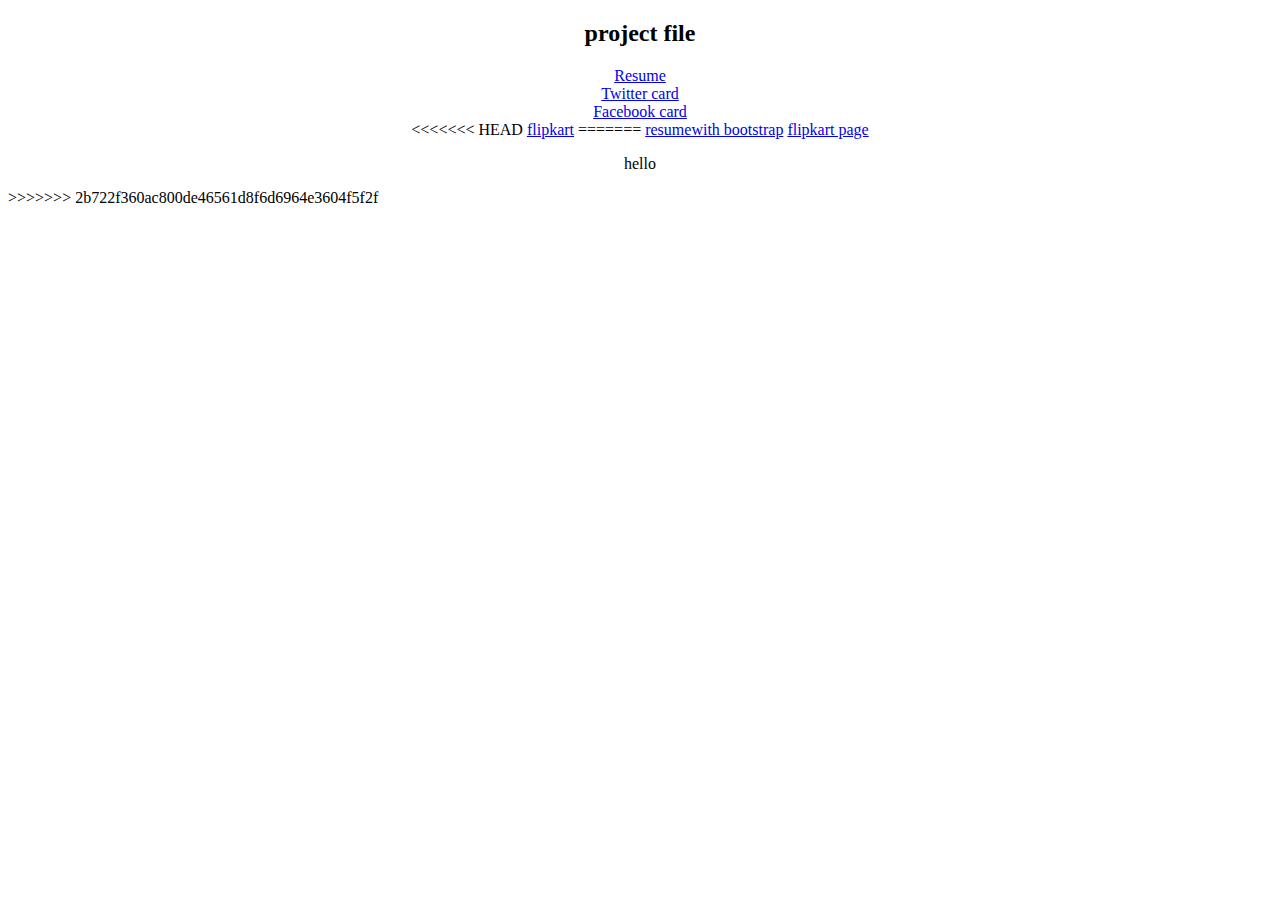
==== index.html @ bce6c2ac "first" ====
<!DOCTYPE html>
<html lang="en">
<head>
    <meta charset="UTF-8">
    <meta http-equiv="X-UA-Compatible" content="IE=edge">
    <meta name="viewport" content="width=device-width, initial-scale=1.0">
    <title>Document</title>
</head>
<body>
  <center><h2> project file</h2>
  <a href="resume.html">Resume</a><br>
  <a href="twitter.html">Twitter card</a><br>
  <a href="facebook.html">Facebook card</a><br>
<<<<<<< HEAD
  <a href="resumebootstrap.html"></a>
  <a href="flipkart.html">flipkart</a>
    
</body>

</html>
=======
  <a href="resumebootstrap.html">resumewith bootstrap</a>
  <a href="flipkart.html">flipkart page</a>
      <p>hello</p>
    </center>
    
</body>

</html>
>>>>>>> 2b722f360ac800de46561d8f6d6964e3604f5f2f
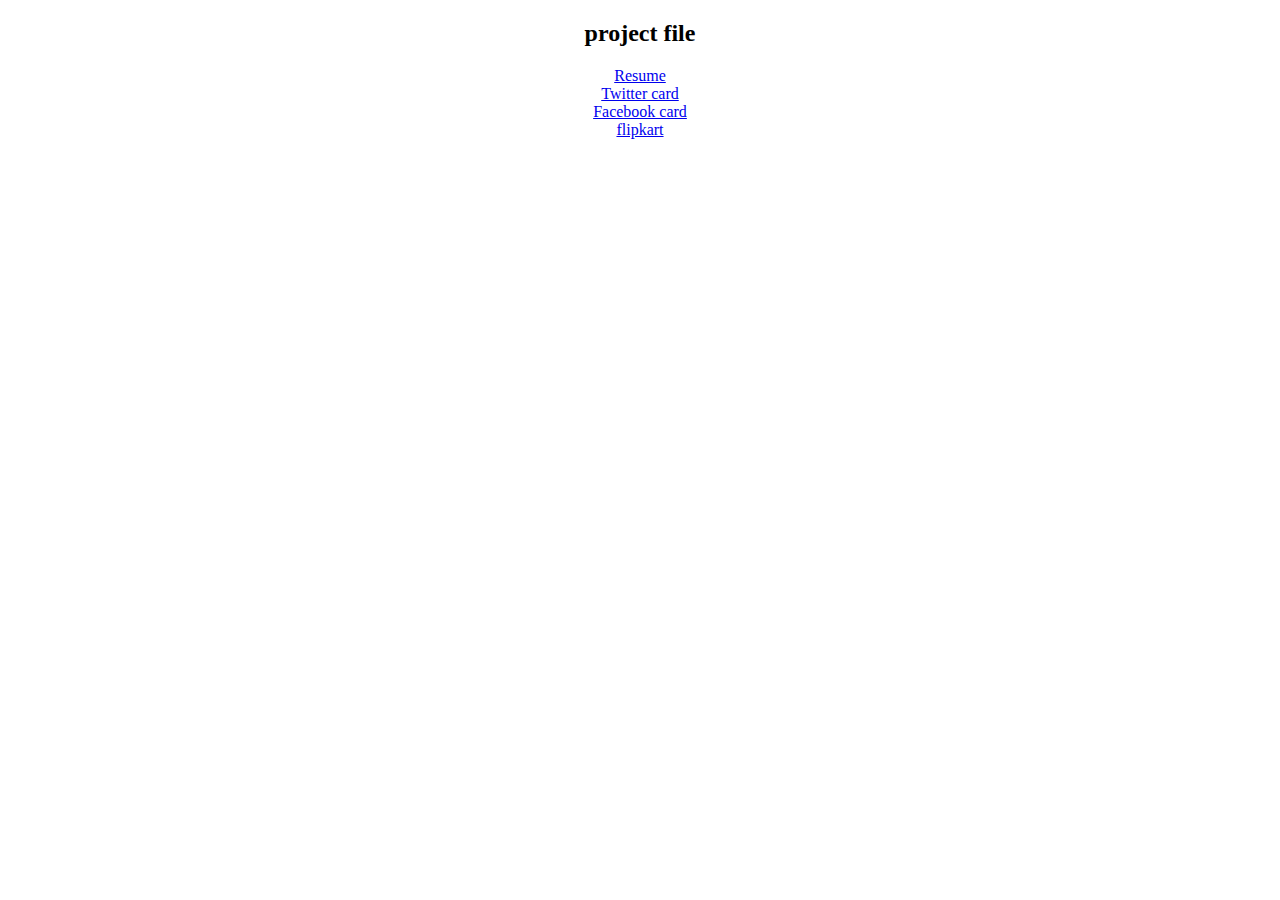
==== commit 04b42d3e: "second" ====
--- a/index.html
+++ b/index.html
@@ -12,20 +12,9 @@
   <a href="resume.html">Resume</a><br>
   <a href="twitter.html">Twitter card</a><br>
   <a href="facebook.html">Facebook card</a><br>
-<<<<<<< HEAD
   <a href="resumebootstrap.html"></a>
-  <a href="flipkart.html">flipkart</a>
+  <a href="flipkart.html">flipkart</a></center>
     
 </body>
 
 </html>
-=======
-  <a href="resumebootstrap.html">resumewith bootstrap</a>
-  <a href="flipkart.html">flipkart page</a>
-      <p>hello</p>
-    </center>
-    
-</body>
-
-</html>
->>>>>>> 2b722f360ac800de46561d8f6d6964e3604f5f2f
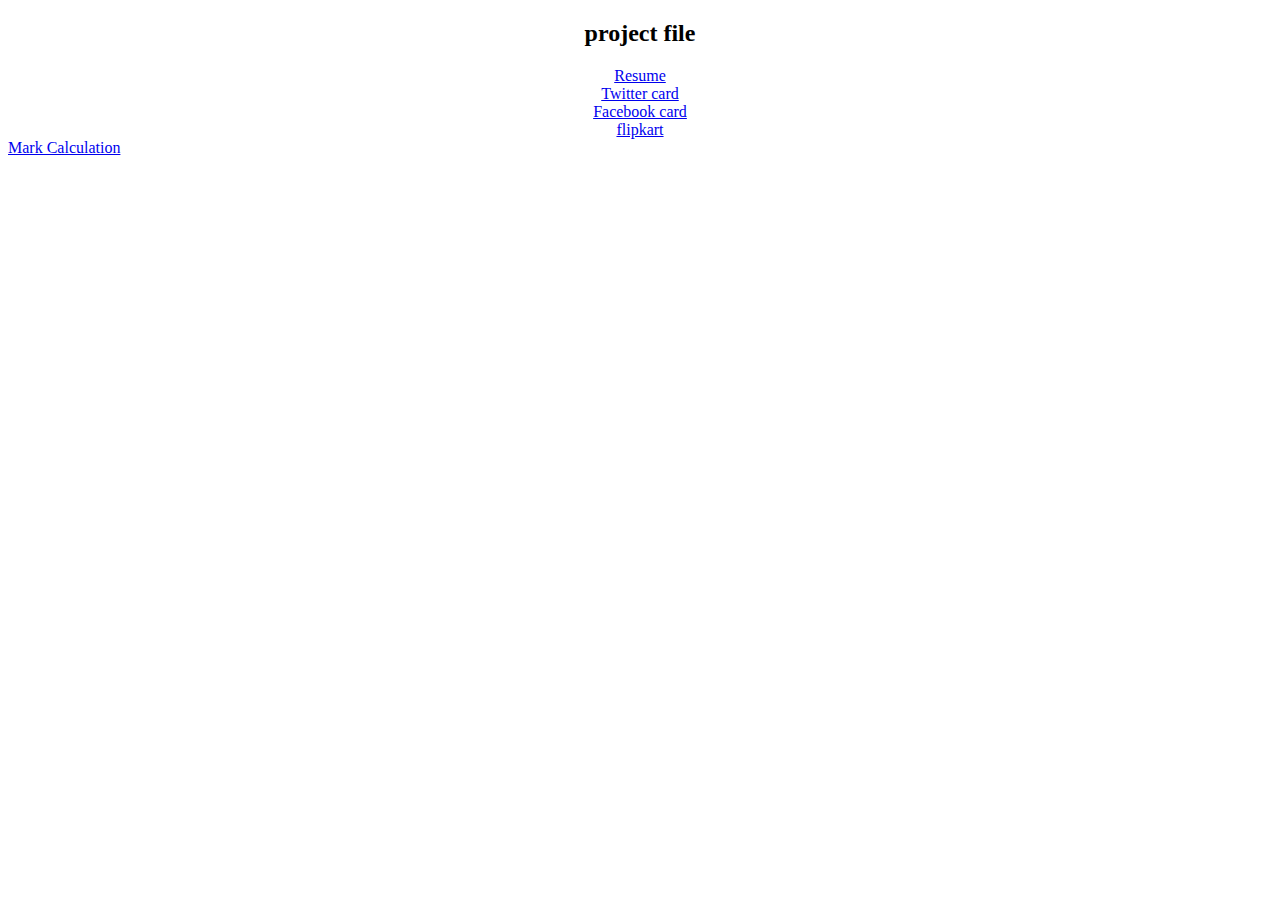
==== commit a30a6788: "index" ====
--- a/index.html
+++ b/index.html
@@ -14,7 +14,7 @@
   <a href="facebook.html">Facebook card</a><br>
   <a href="resumebootstrap.html"></a>
   <a href="flipkart.html">flipkart</a></center>
-    
+   <a href="mark calc.html">Mark Calculation</a> 
 </body>
 
 </html>
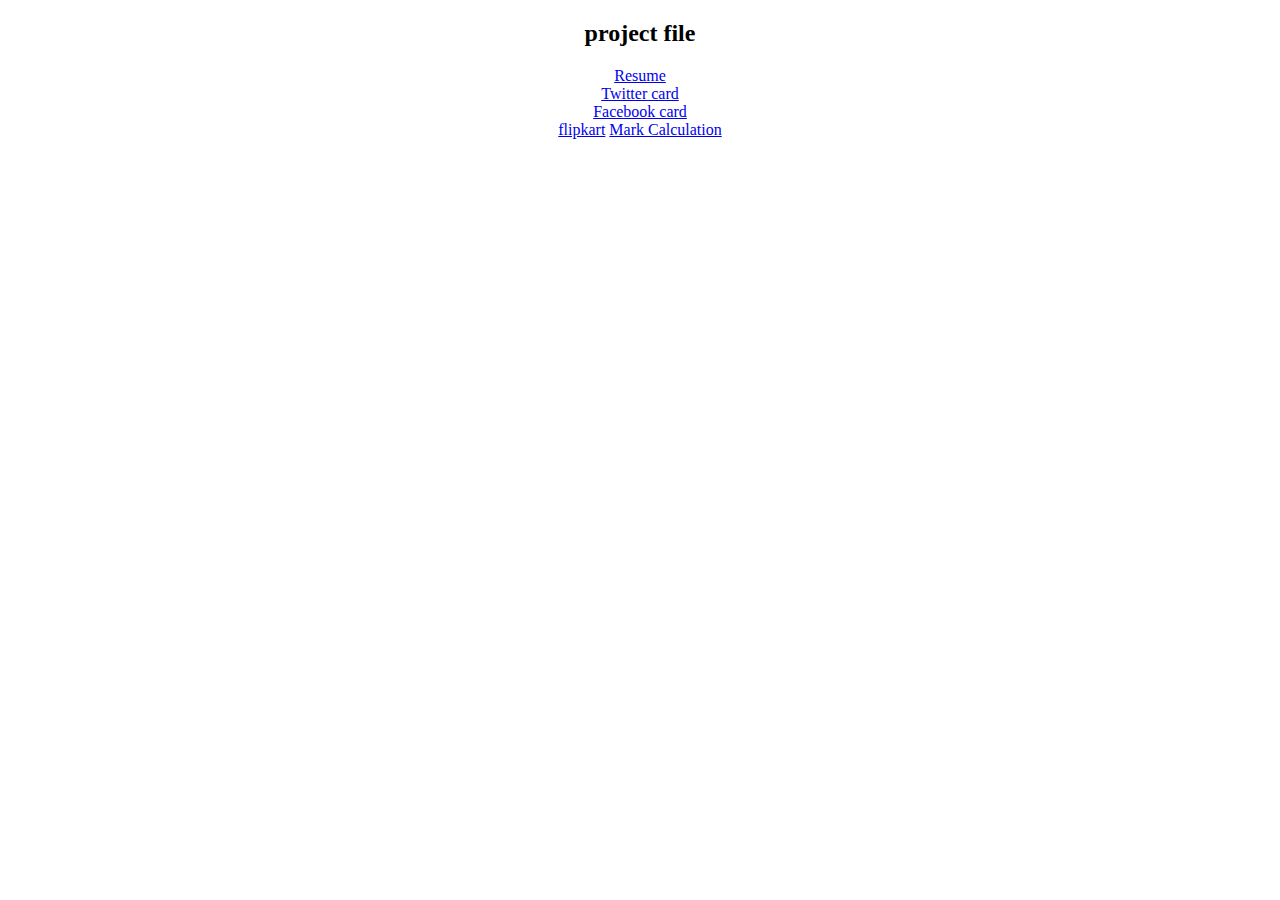
==== commit 0bf8d1f8: "index" ====
--- a/index.html
+++ b/index.html
@@ -13,8 +13,8 @@
   <a href="twitter.html">Twitter card</a><br>
   <a href="facebook.html">Facebook card</a><br>
   <a href="resumebootstrap.html"></a>
-  <a href="flipkart.html">flipkart</a></center>
-   <a href="mark calc.html">Mark Calculation</a> 
+  <a href="flipkart.html">flipkart</a>
+   <a href="mark calc.html">Mark Calculation</a> </center>
 </body>
 
 </html>
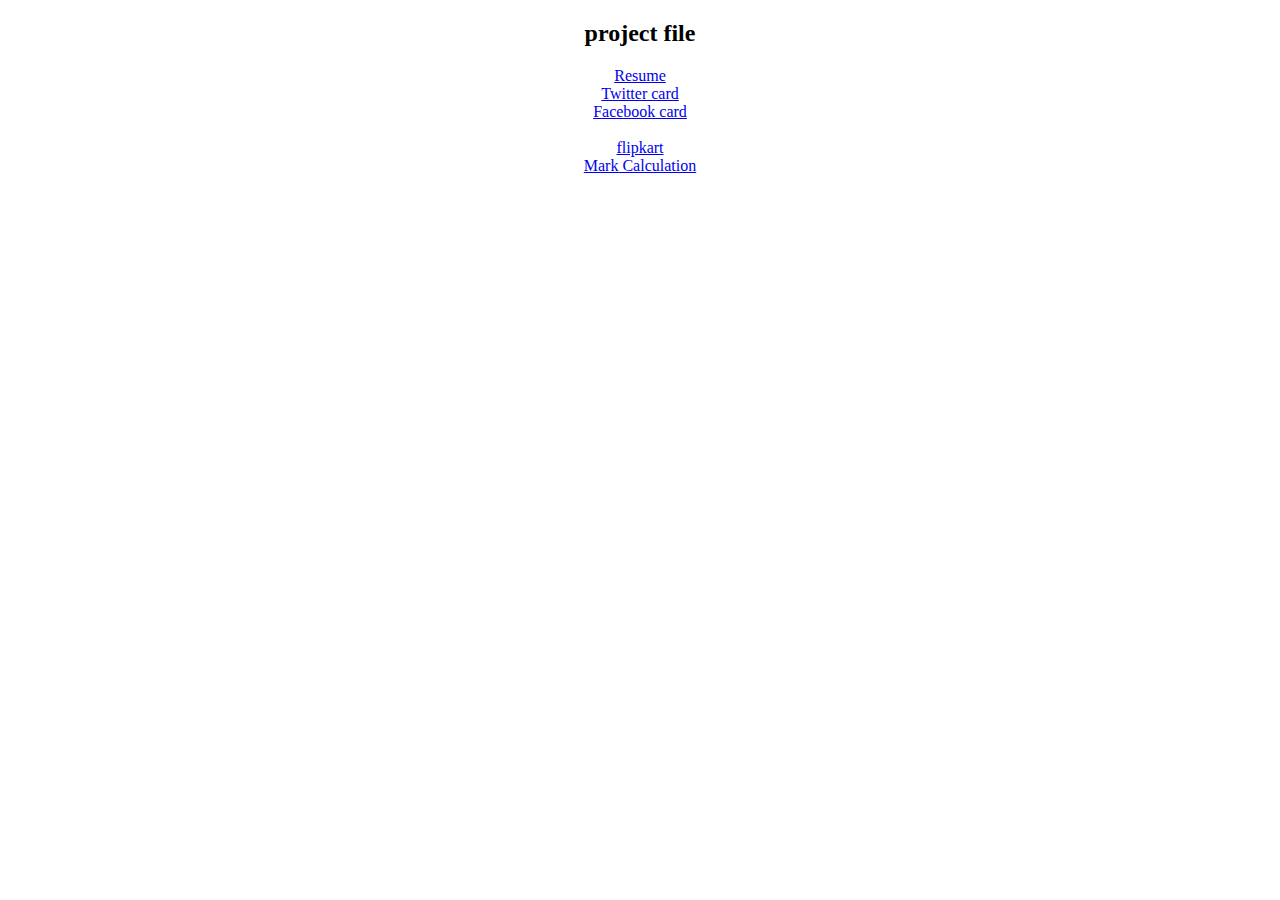
==== commit ab5b228c: "index" ====
--- a/index.html
+++ b/index.html
@@ -12,8 +12,8 @@
   <a href="resume.html">Resume</a><br>
   <a href="twitter.html">Twitter card</a><br>
   <a href="facebook.html">Facebook card</a><br>
-  <a href="resumebootstrap.html"></a>
-  <a href="flipkart.html">flipkart</a>
+  <a href="resumebootstrap.html"></a><br>
+  <a href="flipkart.html">flipkart</a><br>
    <a href="mark calc.html">Mark Calculation</a> </center>
 </body>
 
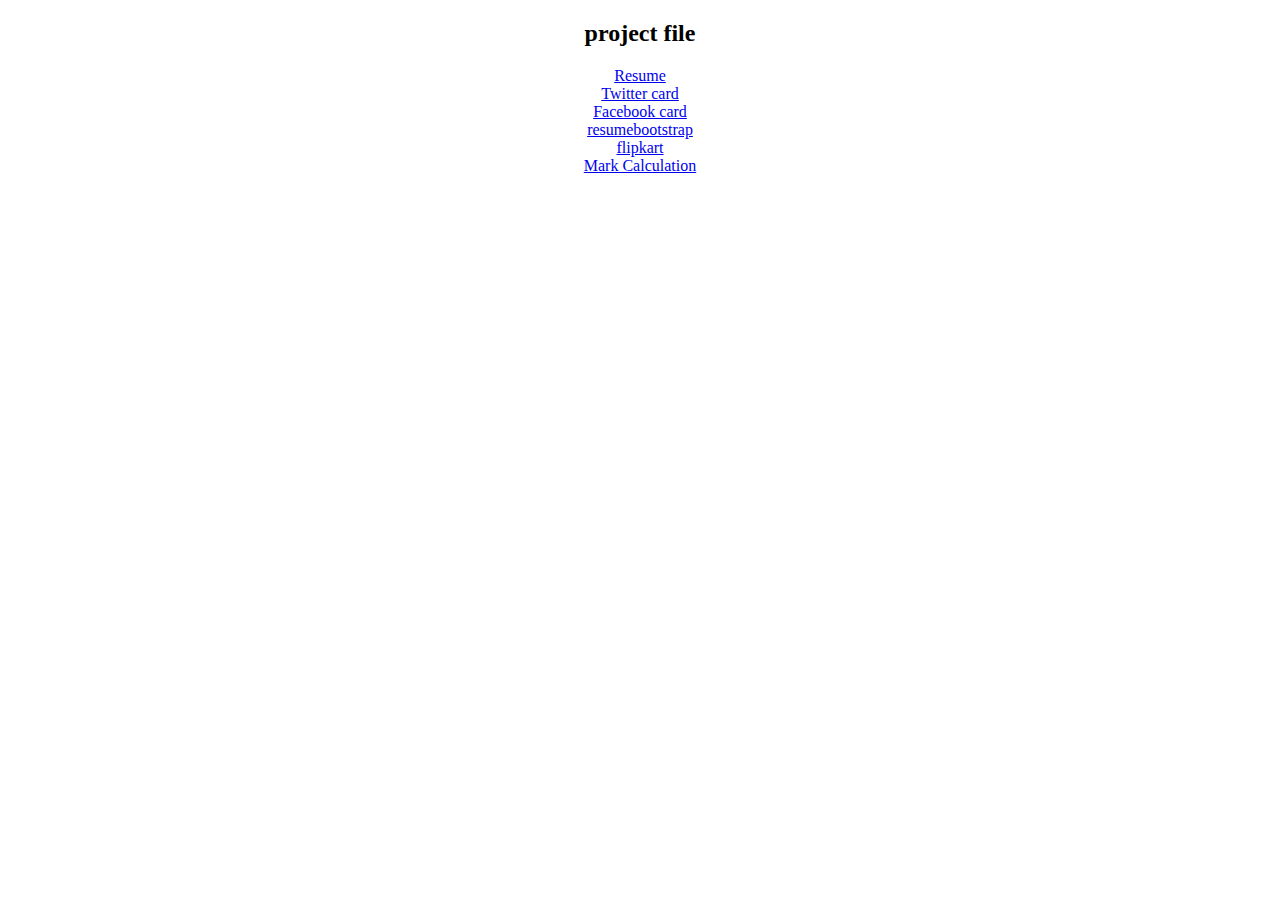
==== commit 44f82f3e: "index" ====
--- a/index.html
+++ b/index.html
@@ -12,9 +12,9 @@
   <a href="resume.html">Resume</a><br>
   <a href="twitter.html">Twitter card</a><br>
   <a href="facebook.html">Facebook card</a><br>
-  <a href="resumebootstrap.html"></a><br>
+  <a href="resumebootstrap.html">resumebootstrap</a><br>
   <a href="flipkart.html">flipkart</a><br>
-   <a href="mark calc.html">Mark Calculation</a> </center>
+  <a href="mark calc.html">Mark Calculation</a> </center>
 </body>
 
 </html>
